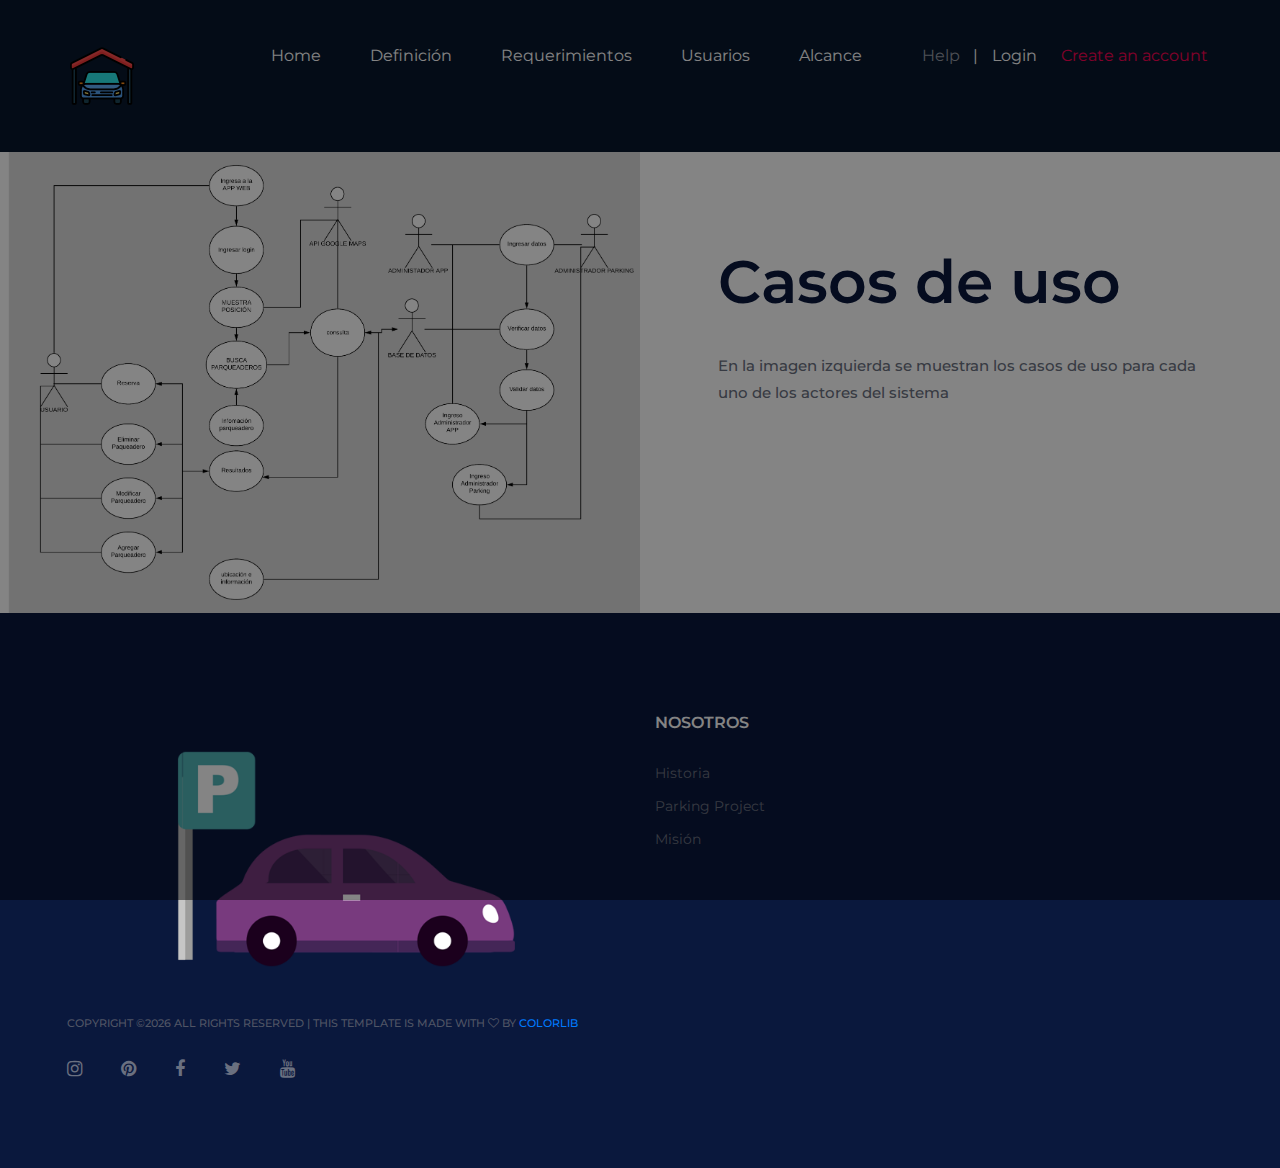
==== docs/casouso.html @ 5ea6f753 "Commit 2 pagina" ====
<!DOCTYPE html>
<html lang="zxx">
<head>
	<title>SolMusic | HTML Template</title>
	<meta charset="UTF-8">
	<meta name="description" content="SolMusic HTML Template">
	<meta name="keywords" content="music, html">
	<meta name="viewport" content="width=device-width, initial-scale=1.0">
	
	<!-- Favicon -->
	<link href="img/favicon.ico" rel="shortcut icon"/>

	<!-- Google font -->
	<link href="https://fonts.googleapis.com/css?family=Montserrat:300,300i,400,400i,500,500i,600,600i,700,700i&display=swap" rel="stylesheet">
 
	<!-- Stylesheets -->
	<link rel="stylesheet" href="css/bootstrap.min.css"/>
	<link rel="stylesheet" href="css/font-awesome.min.css"/>
	<link rel="stylesheet" href="css/owl.carousel.min.css"/>
	<link rel="stylesheet" href="css/slicknav.min.css"/>

	<!-- Main Stylesheets -->
	<link rel="stylesheet" href="css/style.css"/>


	<!--[if lt IE 9]>
		<script src="https://oss.maxcdn.com/html5shiv/3.7.2/html5shiv.min.js"></script>
		<script src="https://oss.maxcdn.com/respond/1.4.2/respond.min.js"></script>
	<![endif]-->

</head>
<body>
	<!-- Page Preloder -->
	<div id="preloder">
		<div class="loader"></div>
	</div>

	<!-- Header section -->
	<header class="header-section clearfix">
		<a href="index.html" class="site-logo">
			<img src="img/garage.png" alt="">
		</a>
		<div class="header-right">
			<a href="#" class="hr-btn">Help</a>
			<span>|</span>
			<div class="user-panel">
				<a href="" class="login">Login</a>
				<a href="" class="register">Create an account</a>
			</div> 
		</div>
		<ul class="main-menu">
			<li><a href="index.html">Home</a></li>
			<li><a href="#">Definición</a>
				<ul class="sub-menu">
					<li><a href="casouso.html">Casos de uso</a></li>
					<li><a href="historiausuario.html">Historias de usuario</a></li>
				</ul>
			</li>
			<li><a href="#">Requerimientos</a>
				<ul class="sub-menu">
					<li><a href="rfuncionales.html">Funcionales</a></li>
					<li><a href="rnofuncionales.html">No Funcionales</a></li>
				</ul>
			</li>
			<li><a href="blog.html">Usuarios</a></li>
			<li><a href="contact.html">Alcance</a></li>
		</ul>
	</header>
	<!-- Header section end -->

	<!-- Contact section -->
	<section class="contact-section">
		<div class="container-fluid">
			<div class="row">
				<div class="col-lg-6 p-0">
					<!-- Map -->
					<div class="map"><img src="img/cu1.png" alt=""></div>
				</div>
				<div class="col-lg-6 p-0">
					<div class="contact-warp">
						<div class="section-title mb-0">
							<h2>Casos de uso</h2>
						</div>
						<p>En la imagen izquierda se muestran los casos de uso para cada uno de los actores del sistema </p>
						
					</div>
				</div>
			</div>
		</div>
	</section>
	<!-- Blog section end -->

	<!-- Footer section -->
	<footer class="footer-section">
		<div class="container">
			<div class="row">
				<div class="col-xl-6 col-lg-7 order-lg-2">
					<div class="row">
						<div class="col-sm-4">
							<div class="footer-widget">
								<h2>Nosotros</h2>
								<ul>
									<li><a href="">Historia</a></li>
									<li><a href="">Parking Project</a></li>
									<li><a href="">Misión</a></li>
								</ul>
							</div>
						</div>
					</div>
				</div>
				<div class="col-xl-6 col-lg-5 order-lg-1">
					<img src="img/carpark.png" alt="">
					<div class="copyright"><!-- Link back to Colorlib can't be removed. Template is licensed under CC BY 3.0. -->
Copyright &copy;<script>document.write(new Date().getFullYear());</script> All rights reserved | This template is made with <i class="fa fa-heart-o" aria-hidden="true"></i> by <a href="https://colorlib.com" target="_blank">Colorlib</a>
<!-- Link back to Colorlib can't be removed. Template is licensed under CC BY 3.0. --></div>
					<div class="social-links">
						<a href=""><i class="fa fa-instagram"></i></a>
						<a href=""><i class="fa fa-pinterest"></i></a>
						<a href=""><i class="fa fa-facebook"></i></a>
						<a href=""><i class="fa fa-twitter"></i></a>
						<a href=""><i class="fa fa-youtube"></i></a>
					</div>
				</div>
			</div>
		</div>
	</footer>
	<!-- Footer section end -->
	
	<!--====== Javascripts & Jquery ======-->
	<script src="js/jquery-3.2.1.min.js"></script>
	<script src="js/bootstrap.min.js"></script>
	<script src="js/jquery.slicknav.min.js"></script>
	<script src="js/owl.carousel.min.js"></script>
	<script src="js/mixitup.min.js"></script>
	<script src="js/main.js"></script>

	</body>
</html>
---- docs/css/style.css ----
/*=================================
-----------------------------------
  SolMusic HTML Template
  Version: 1.0
 ---------------------------------
 =================================*/



/*----------------------------------------*/
/* Template default CSS
/*----------------------------------------*/

html,
body {
	height: 100%;
	font-family: "Montserrat", sans-serif;
	-webkit-font-smoothing: antialiased;
	font-smoothing: antialiased;
}

h1,
h2,
h3,
h4,
h5,
h6 {
	margin: 0;
	color: #0a183d;
	font-weight: 600;
	line-height: 1;
}

h1 {
	font-size: 70px;
}

h2 {
	font-size: 36px;
}

h3 {
	font-size: 30px;
}

h4 {
	font-size: 24px;
}

h5 {
	font-size: 18px;
}

h6 {
	font-size: 16px;
}

p {
	font-size: 15px;
	color: #6a7080;
	line-height: 1.8;
	font-weight: 500;
}

img {
	max-width: 100%;
}

input:focus,
select:focus,
button:focus,
textarea:focus {
	outline: none;
}

a:hover,
a:focus {
	text-decoration: none;
	outline: none;
}

ul,
ol {
	padding: 0;
	margin: 0;
}

/*---------------------
Helper CSS
 -----------------------*/

.section-title {
	margin-bottom: 60px;
}

.section-title h2 {
	font-size: 60px;
}

.set-bg {
	background-repeat: no-repeat;
	background-size: cover;
	background-position: top center;
}

.spad {
	padding-top: 105px;
	padding-bottom: 105px;
}
.requerimientosf {
	margin-top: 0;
	margin-bottom: 1rem;
	margin-left: 50px;
}
.requerimientos-title{
	font-size: 22px;
	font-weight: 700;
	color: #fc0254;
}



.text-white h1,
.text-white h2,
.text-white h3,
.text-white h4,
.text-white h5,
.text-white h6,
.text-white p,
.text-white span,
.text-white li,
.text-white a {
	color: #fff;
}

/*---------------------
Commom elements
 -----------------------*/

/* buttons */

.site-btn {
	display: inline-block;
	border: none;
	font-size: 14px;
	font-weight: 500;
	min-width: 195px;
	padding: 23px 20px;
	border-radius: 50px;
	text-transform: uppercase;
	background: #fc0254;
	color: #fff;
	line-height: normal;
	cursor: pointer;
	text-align: center;
}

.site-btn:hover {
	color: #fff;
}

.site-btn.sb-c2 {
	background: #383b70;
}

/* Preloder */

#preloder {
	position: fixed;
	width: 100%;
	height: 100%;
	top: 0;
	left: 0;
	z-index: 999999;
	background: #000;
}

.loader {
	width: 40px;
	height: 40px;
	position: absolute;
	top: 50%;
	left: 50%;
	margin-top: -13px;
	margin-left: -13px;
	border-radius: 60px;
	animation: loader 0.8s linear infinite;
	-webkit-animation: loader 0.8s linear infinite;
}

@keyframes loader {
	0% {
		-webkit-transform: rotate(0deg);
		transform: rotate(0deg);
		border: 4px solid #f44336;
		border-left-color: transparent;
	}
	50% {
		-webkit-transform: rotate(180deg);
		transform: rotate(180deg);
		border: 4px solid #673ab7;
		border-left-color: transparent;
	}
	100% {
		-webkit-transform: rotate(360deg);
		transform: rotate(360deg);
		border: 4px solid #f44336;
		border-left-color: transparent;
	}
}

@-webkit-keyframes loader {
	0% {
		-webkit-transform: rotate(0deg);
		border: 4px solid #f44336;
		border-left-color: transparent;
	}
	50% {
		-webkit-transform: rotate(180deg);
		border: 4px solid #673ab7;
		border-left-color: transparent;
	}
	100% {
		-webkit-transform: rotate(360deg);
		border: 4px solid #f44336;
		border-left-color: transparent;
	}
}

/*------------------
Header section
 ---------------------*/

.header-section {
	padding-left: 55px;
	padding-right: 72px;
	background: #08192d;
}

.site-logo {
	display: inline-block;
	padding: 0;
	padding: 44px 15px;
}

.header-right {
	float: right;
	padding: 44px 0;
	margin-left: 130px;
}

.header-right .hr-btn {
	display: inline-block;
	color: #979aa5;
}

.header-right .user-panel {
	display: inline-block;
}

.header-right .user-panel a {
	font-size: 16px;
	color: #ffffff;
	margin: 0 10px;
}

.header-right .user-panel .register {
	color: #fc0254;
	margin-right: 0;
}

.header-right span {
	color: #fff;
	display: inline-block;
	padding-left: 9px;
}

.main-menu {
	list-style: none;
	float: right;
}

.main-menu li {
	display: inline-block;
	position: relative;
}

.main-menu li a {
	display: block;
	font-size: 16px;
	color: #ffffff;
	padding: 44px 10px;
	margin-left: 60px;
}

.main-menu li a:hover {
	color: #fc0254;
}

.main-menu li:first-child a {
	margin-left: 0;
}

.main-menu li:hover .sub-menu {
	visibility: visible;
	opacity: 1;
	margin-top: 0;
}

.main-menu .sub-menu {
	position: absolute;
	list-style: none;
	width: 220px;
	left: 60px;
	top: 100%;
	padding: 20px 0;
	visibility: hidden;
	opacity: 0;
	margin-top: 50px;
	background: #fff;
	z-index: 99;
	-webkit-transition: all 0.4s;
	transition: all 0.4s;
	-webkit-box-shadow: 2px 7px 20px rgba(0, 0, 0, 0.05);
	box-shadow: 2px 7px 20px rgba(0, 0, 0, 0.05);
}

.main-menu .sub-menu li {
	display: block;
}

.main-menu .sub-menu li a {
	display: block;
	color: #000;
	margin-left: 0;
	padding: 5px 20px;
}

.main-menu .sub-menu li a:hover {
	color: #fc0254;
}

.slicknav_menu {
	display: none;
}

/*------------------
Hero section
 ---------------------*/

.hero-section {
	overflow: hidden;
}

.hs-item {
	height: 724px;
	padding-bottom: 90px;
	display: -webkit-box;
	display: -ms-flexbox;
	display: flex;
	-webkit-box-align: center;
	-ms-flex-align: center;
	align-items: center;
	background: #0a183d;
}

.hs-item h2 {
	color: #fff;
	font-size: 70px;
	margin-bottom: 25px;
	line-height: 0.9;
	position: relative;
	top: 50px;
	opacity: 0;
}

.hs-item h2 span {
	color: #fc0254;
}

.hs-item p {
	color: #ffffff;
	opacity: 0.6;
	margin-bottom: 50px;
	position: relative;
	top: 50px;
	opacity: 0;
}

.hs-item .site-btn {
	position: relative;
	top: 50px;
	margin-bottom: 20px;
	opacity: 0;
}

.hs-item .sb-c2 {
	margin-left: 8px;
}

.hs-item .hs-text {
	padding-top: 90px;
	max-width: 475px;
}

.hr-img img {
	min-width: 602px;
	position: relative;
	left: -34px;
	top: 50px;
	opacity: 0;
}

.owl-item.active .hs-item img,
.owl-item.active .hs-item h2,
.owl-item.active .hs-item p,
.owl-item.active .hs-item .site-btn,
.owl-item.active .hs-item .site-btn.sb-c2 {
	top: 0;
	opacity: 1;
}

.owl-item.active .hs-item img {
	-webkit-transition: all 0.5s ease 0.2s;
	transition: all 0.5s ease 0.2s;
}

.owl-item.active .hs-item h2 {
	-webkit-transition: all 0.5s ease 0.4s;
	transition: all 0.5s ease 0.4s;
}

.owl-item.active .hs-item p {
	-webkit-transition: all 0.5s ease 0.6s;
	transition: all 0.5s ease 0.6s;
}

.owl-item.active .hs-item .site-btn {
	-webkit-transition: all 0.5s ease 0.8s;
	transition: all 0.5s ease 0.8s;
}

.owl-item.active .hs-item .site-btn.sb-c2 {
	-webkit-transition: all 0.5s ease 1s;
	transition: all 0.5s ease 1s;
}

.hero-slider .owl-dots {
	position: absolute;
	bottom: 33px;
	left: calc(50% - 588px);
	max-width: 1176px;
	width: 100%;
	padding-left: 15px;
}

.hero-slider .owl-dots .owl-dot {
	width: 8px;
	height: 8px;
	border-radius: 50%;
	background: #383b70;
	margin-right: 10px;
}

.hero-slider .owl-dots .owl-dot.active {
	background: #fc0254;
}

/* ----------------
Intro section
 -------------------*/

.intro-section p {
	margin-bottom: 35px;
	padding-top: 10px;
}

/* ----------------
How section
 -------------------*/

.how-section {
	background-color: #0a183d;
}

.how-item .hi-icon {
	position: relative;
	width: 57px;
	height: 57px;
	border-radius: 50%;
	background: #fc0254;
	margin-bottom: 25px;
}

.how-item .hi-icon img {
	position: absolute;
	right: -8px;
	bottom: 0;
}

.how-item h4 {
	margin-bottom: 25px;
}

.how-item p {
	font-weight: 400;
	opacity: 0.6;
}

/* ----------------
Concept section
 -------------------*/

.concept-section p {
	padding-top: 5px;
}

.concept-item {
	text-align: center;
	padding-top: 35px;
}

.concept-item img {
	border-radius: 40px;
	margin-bottom: 15px;
}

/* --------------------
Subscription section
 -----------------------*/

.subscription-section {
	background: #0a183d;
}

.sub-text {
	padding-right: 15px;
}

.sub-text h2 {
	color: #fff;
	font-size: 60px;
	margin-bottom: 20px;
	font-weight: 500;
}

.sub-text h3 {
	color: #fc0254;
	margin-bottom: 30px;
	font-weight: 500;
}

.sub-text p {
	color: #fff;
	font-weight: 400;
	opacity: 0.6;
	margin-bottom: 40px;
}

.sub-list {
	list-style: none;
	background: #1c294a;
	padding: 70px 15px 50px 155px;
	border-radius: 42px;
}

.sub-list li {
	color: #ffffff;
	font-size: 18px;
	margin-bottom: 25px;
}

.sub-list li img {
	padding-right: 28px;
}

/* ----------------
Premium section 
 -------------------*/

.premium-section p {
	margin-bottom: 50px;
}

.premium-item {
	text-align: center;
	padding-top: 35px;
}

.premium-item img {
	width: 190px;
	height: 190px;
	border-radius: 50%;
	margin-bottom: 40px;
}

.premium-item h4 {
	margin-bottom: 4px;
}

.premium-item p {
	margin-bottom: 0;
}

/* ----------------
Responsive
 -------------------*/

.footer-section {
	background: #0a183d;
	padding: 100px 0 85px;
}

.footer-widget {
	padding-top: 2px;
}

.footer-widget h2 {
	font-size: 16px;
	color: #fff;
	text-transform: uppercase;
	margin-bottom: 30px;
}

.footer-widget ul {
	list-style: none;
}

.footer-widget ul li a {
	display: inline-block;
	color: #6a7080;
	font-size: 14px;
	margin-bottom: 10px;
}

.copyright {
	font-size: 11px;
	text-transform: uppercase;
	font-weight: 500;
	color: #505565;
	padding: 10px 0 25px;
}

.social-links a {
	display: inline-block;
	color: #6a7080;
	font-size: 18px;
	margin-right: 35px;
}

/* ----------------
Other pages
 -------------------*/

/* ----------------
Playlist page
 -------------------*/

.playlist-section {
	padding: 105px 42px;
}

.playlist-section .section-title {
	float: left;
}

.playlist-filter {
	text-align: right;
	padding-top: 20px;
	margin-bottom: 100px;
}

.playlist-filter li {
	display: inline-block;
	font-size: 15px;
	font-weight: 500;
	color: #6a7080;
	padding: 10px 6px 16px;
	margin-right: 55px;
	margin-bottom: 10px;
	border-bottom: 2px solid transparent;
	cursor: pointer;
}

.playlist-filter li.mixitup-control-active {
	border-bottom: 2px solid #fc0254;
}

.playlist-item {
	text-align: center;
	padding: 0 11px;
	margin-bottom: 30px;
}

.playlist-item img {
	min-width: 100%;
	border-radius: 40px;
	margin-bottom: 30px;
}

.search-form {
	position: relative;
	width: 100%;
	margin-bottom: 25px;
}

.search-form input {
	width: 100%;
	height: 60px;
	padding-left: 41px;
	padding-right: 175px;
	border: none;
	border-radius: 80px;
	font-size: 15px;
	background: #d0d7db;
}

.search-form button {
	position: absolute;
	height: 60px;
	min-width: 167px;
	right: 0;
	top: 0;
	border: none;
	border-radius: 80px;
	color: #fff;
	font-size: 15px;
	background: #fc0254;
}

/* ----------------
Blog page
 -------------------*/

.blog-item {
	margin-bottom: 90px;
}

.blog-item img {
	margin-bottom: 36px;
}

.blog-item .blog-date {
	font-size: 12px;
	font-weight: 600;
	color: #fc0254;
	margin-bottom: 24px;
}

.blog-item h3 {
	margin-bottom: 5px;
}

.blog-item .blog-meta {
	font-size: 12px;
	color: #e9e9e9;
	font-weight: 500;
	margin-bottom: 20px;
}

.blog-item .blog-meta a {
	color: #c3c4c9;
}

.blog-item p {
	font-size: 14px;
	margin-bottom: 0;
	line-height: 1.8;
}

.site-pagination a {
	color: #6a7080;
	font-size: 14px;
	display: inline-block;
	margin-right: 5px;
	font-weight: 500;
}

.site-pagination a:hover,
.site-pagination a.active {
	color: #3c455f;
}

/* ----------------
Contact page
 -------------------*/

.map {
	height: 100%;
	background: #ddd;
}

.map iframe {
	position: absolute;
	width: 100%;
	height: 100%;
	left: 0;
	top: 0;
}

.contact-warp {
	padding: 100px 53px 104px 78px;
}

.contact-warp p {
	padding-top: 40px;
	margin-bottom: 50px;
}

.contact-warp ul {
	margin-bottom: 90px;
	list-style: none;
}

.contact-warp ul li {
	font-size: 14px;
	color: #0a183d;
	font-size: 14px;
	margin-bottom: 15px;
	font-weight: 500;
}

.contact-from input,
.contact-from textarea {
	width: 100%;
	height: 57px;
	padding: 0 38px;
	border: none;
	border-radius: 20px;
	font-size: 14px;
	font-weight: 500;
	margin-bottom: 14px;
	color: #6a7080;
	background: #f5f6fa;
}

.contact-from textarea {
	resize: none;
	padding: 24px 38px 10px;
	height: 177px;
	margin-bottom: 57px;
}

/* ----------------
Category page
 -------------------*/

.category-section {
	padding: 105px 36px;
}

.category-section .section-title {
	float: left;
}

.category-links {
	text-align: right;
	padding-top: 20px;
	margin-bottom: 80px;
}

.category-links a {
	display: inline-block;
	font-size: 15px;
	font-weight: 500;
	color: #6a7080;
	padding: 10px 6px 16px;
	margin-right: 55px;
	margin-bottom: 10px;
	border-bottom: 2px solid transparent;
	cursor: pointer;
}

.category-links a.active {
	border-bottom: 2px solid #fc0254;
}

.category-item {
	position: relative;
	margin: 0 17px;
}

.category-item img {
	min-width: 100%;
	border-radius: 40px;
}

.category-item .ci-text {
	position: absolute;
	bottom: 35px;
	left: 50px;
}

.category-item .ci-text h4 {
	color: #fff;
	margin-bottom: 3px;
}

.category-item .ci-text p {
	color: #fff;
	margin-bottom: 0;
	font-size: 12px;
}

.category-item .ci-link {
	position: absolute;
	display: -webkit-box;
	display: -ms-flexbox;
	display: flex;
	-webkit-box-align: center;
	-ms-flex-align: center;
	align-items: center;
	-webkit-box-pack: center;
	-ms-flex-pack: center;
	justify-content: center;
	width: 71px;
	height: 71px;
	right: 29px;
	bottom: 21px;
	color: #fc0254;
	font-size: 16px;
	text-align: center;
	border-radius: 50%;
	background: #fff;
}

.songs-section {
	padding-bottom: 80px;
}

.song-item {
	margin-bottom: 33px;
}

.song-info-box img {
	float: left;
	width: 85px;
	height: 85px;
	border-radius: 19px;
	margin-right: 18px;
}

.song-info-box .song-info {
	overflow: hidden;
	padding-top: 20px;
}

.song-info-box .song-info h4 {
	font-size: 20px;
	margin-bottom: 4px;
}

.song-info-box .song-info p {
	font-size: 14px;
	margin-bottom: 0;
}

.songs-links {
	text-align: right;
	padding-top: 26px;
}

.songs-links a {
	display: inline-block;
	margin-left: 15px;
	padding-top: 5px;
}

.single_player_container {
	margin-top: 30px;
	padding-left: 10px;
}

.single_player_container .jp-interface {
	display: -webkit-box;
	display: -ms-flexbox;
	display: flex;
}

.player_bars {
	width: calc(100% - 145px);
	position: relative;
	padding-top: 8px;
}

.player_controls_box {
	width: 145px;
}

.player_controls>button:not(:last-of-type) {
	margin-right: 4px;
}

.player_button {
	position: relative;
	width: 28px;
	height: 28px;
	background: #d0d7db;
	border: none;
	border-radius: 50%;
	outline: none !important;
	cursor: pointer;
	-webkit-box-flex: 0;
	-ms-flex: 0 0 auto;
	flex: 0 0 auto;
}

.player_button::after {
	display: block;
	position: absolute;
}

.jp-play {
	background: #fc0254;
}

.jp-play:after {
	left: 9px;
	top: 3px;
	width: 11px;
	height: 13px;
	content: url(../img/icons/play.png);
}

.jp-state-playing .jp-play::after,
.playing .jp-play::after {
	top: 4px !important;
	left: 7px !important;
	content: url(../img/icons/pause.png);
}

.jp-prev:after {
	top: 1px !important;
	left: 6px !important;
	content: url(../img/icons/back.png);
}

.jp-next:after {
	top: 1px !important;
	right: 7px !important;
	content: url(../img/icons/next.png);
}

.jp-stop::after {
	top: 10px;
	left: 10px;
	width: 8px;
	height: 8px;
	background: #475069;
	content: "";
}

.jp-progress {
	width: 100%;
	cursor: pointer;
}

.jp-seek-bar {
	height: 100%;
	padding-top: 5px;
	padding-bottom: 5px;
	background: transparent;
	margin-bottom: -5px;
}

.jp-seek-bar>div {
	height: 2px;
	background: #d0d7db;
}

.jp-play-bar {
	position: relative;
	height: 100%;
	background: #272727;
	overflow: visible !important;
}

.jp-current-time {
	position: absolute;
	font-size: 14px;
	color: #0a183d;
	right: -40px;
	top: 100%;
	padding-top: 15px;
	background: #fff;
	z-index: 1;
	-webkit-transition: all 0.3s;
	transition: all 0.3s;
}

.middle .jp-current-time {
	right: -5px;
	padding: 15px 5px 0;
}

.jp-duration {
	position: absolute;
	font-size: 14px;
	color: #b8b8b8;
	right: 0;
	bottom: -16px;
}

/* ----------------
Artest Page
 -------------------*/

.player-section {
	padding: 57px 53px;
}

.player-box {
	padding: 77px 121px 100px 81px;
	border-radius: 24px;
	background: #fff;
}

.player-box {
	display: -webkit-box;
	display: -ms-flexbox;
	display: flex;
}

.wave-player-warp {
	padding-top: 40px;
	position: relative;
	width: calc(100% - 382px);
}

.tarck-thumb-warp {
	width: 382px;
}

.tarck-thumb {
	max-width: 333px;
	position: relative;
}

.tarck-thumb img {
	border-radius: 22px;
}

.tarck-thumb .wp-play {
	position: absolute;
	width: 70px;
	height: 70px;
	left: calc(50% - 35px);
	top: calc(50% - 35px);
	border: none;
	border-radius: 50%;
	color: #fc0254;
	background: #fff;
}

.tarck-thumb .wp-play:after {
	position: absolute;
	content: "";
	left: calc(50% - 6px);
	top: calc(50% - 8px);
	font: normal normal normal 18px/1 FontAwesome;
}

.playing .tarck-thumb .wp-play:after {
	position: absolute;
	content: "";
	left: calc(50% - 8px);
	font: normal normal normal 18px/1 FontAwesome;
}

.wave-player-info h2 {
	font-size: 48px;
	font-weight: 600;
}

.wave-player-info p {
	font-size: 14px;
}

.wavePlayer_controls {
	padding-top: 20px;
}

#wavePlayer {
	position: relative;
}

#currentTime {
	position: absolute;
	right: 0;
	bottom: 0;
	font-size: 14px;
	color: #0a183d;
	font-weight: 500;
	background: #fff;
	padding-right: 2px;
}

#clipTime {
	position: absolute;
	right: 10px;
	top: 59px;
	font-size: 14px;
	color: #b8b8b8;
	font-weight: 500;
}

.songs-details-section {
	padding: 100px 38px 50px;
	background: #f9fcfd;
}

.song-details-box {
	margin-bottom: 30px;
	overflow: hidden;
}

.song-details-box h3 {
	margin-bottom: 50px;
}

.song-details-box ul {
	list-style: none;
	max-width: 310px;
}

.song-details-box ul li {
	margin-bottom: 15px;
	font-size: 14px;
	line-height: 2;
}

.song-details-box ul strong {
	float: left;
	margin-right: 6px;
	font-weight: 600;
	color: #0a183d;
}

.song-details-box ul span {
	display: block;
	overflow: hidden;
	color: #6a7080;
}

.song-details-box .single_player_container {
	margin-top: 0;
	padding-left: 0;
}

.artist-details img {
	float: left;
	width: 163px;
	height: 163px;
	margin-right: 30px;
	border-radius: 50%;
}

.artist-details h5 {
	margin-bottom: 5px;
	padding-top: 10px;
}

.artist-details span {
	display: block;
	font-size: 12px;
	color: #c3c4c9;
	margin-bottom: 15px;
}

.artist-details .ad-text {
	overflow: hidden;
}

.song-details-box .song-info-box img {
	width: 60px;
	height: 60px;
	border-radius: 20px;
	margin-right: 13px;
}

.song-details-box .song-info-box .song-info {
	padding-top: 10px;
}

.song-details-box .song-info-box .song-info h4 {
	font-size: 14px;
}

.song-details-box .song-info-box .song-info p {
	font-size: 10px;
}

.song-details-box .song-item {
	margin-bottom: 22px;
}

.song-details-box .player_controls_box {
	width: 102px;
}

.song-details-box .player_button {
	-webkit-transform: scale(0.7);
	transform: scale(0.7);
	-webkit-transform-origin: center;
	transform-origin: center;
	margin: 0 -5px;
}

.song-details-box .player_bars {
	width: calc(100% - 102px);
}

.song-details-box .single_player {
	padding: 14px 15px 0 0px;
}

.song-details-box .jp-current-time {
	font-size: 10px;
	right: -29px;
	padding-top: 9px;
}

.song-details-box .middle .jp-current-time {
	right: -5px;
	padding: 9px 5px 0;
}

.song-details-box .jp-duration {
	font-size: 10px;
	bottom: -6px;
}

.similar-songs-section {
	padding: 100px 33px;
}

.similar-songs-section h3 {
	margin-bottom: 70px;
	padding-left: 6px;
}

.similar-song {
	padding: 0 6px;
	margin-bottom: 35px;
}

.similar-song .ss-thumb {
	border-radius: 41px;
	margin-bottom: 22px;
	min-width: 100%;
}

.similar-song h4 {
	font-size: 20px;
	margin-bottom: 5px;
}

.similar-song p {
	font-size: 14px;
}

.similar-song .player_bars {
	width: 100%;
}

.similar-song .jp-current-time {
	padding-top: 10px;
}

.similar-song .jp-duration {
	bottom: -25px;
}

.ss-controls {
	padding: 15px 0 10px;
}

.ss-controls .songs-links {
	padding-top: 0;
	float: right;
}

/* ----------------
Responsive
 -------------------*/

@media (min-width: 1200px) {
	.container {
		max-width: 1176px;
	}
}

/* Medium screen : 992px. */

@media only screen and (min-width: 1200px) and (max-width: 1360px) {
	.header-right {
		margin-left: 50px;
	}
	.main-menu li a {
		margin-left: 25px;
	}
	.main-menu .sub-menu {
		left: 25px;
	}
}

/* Medium screen : 992px. */

@media only screen and (min-width: 992px) and (max-width: 1199px) {
	.header-section {
		padding-left: 15px;
		padding-right: 20px;
	}
	.header-right {
		margin-left: 20px;
	}
	.main-menu li a {
		margin-left: 15px;
	}
	.main-menu .sub-menu {
		left: 15px;
	}
	.hr-img img {
		min-width: 500px;
		position: relative;
	}
	.sub-list {
		padding: 70px 15px 50px 90px;
	}
	.category-section .section-title,
	.playlist-section .section-title {
		float: none;
	}
	.category-links,
	.playlist-filter {
		text-align: left;
	}
	.playlist-item {
		padding: 0;
	}
	.player-box {
		padding: 70px 80px 80px;
	}
	.similar-song {
		margin-bottom: 70px;
	}
	.artist-details img {
		float: none;
		margin-bottom: 30px;
	}
	.contact-warp {
		padding: 100px 15px 60px 40px;
	}
	.category-item {
		margin: 0;
	}
	.category-section {
		padding: 100px 0;
	}
}

/* Tablet :768px. */

@media only screen and (min-width: 768px) and (max-width: 991px) {
	.hr-img {
		display: none;
	}
	.slicknav_menu {
		display: block;
		background: transparent;
		margin-top: -60px;
	}
	.slicknav_nav {
		background: #1c294a;
		margin-bottom: 35px;
	}
	.slicknav_nav ul {
		margin: 0 0 0 0;
	}
	.slicknav_nav .slicknav_row,
	.slicknav_nav a {
		padding: 12px 25px;
		margin: 0;
	}
	.slicknav_nav a:hover {
		border-radius: 0;
		color: #fc0254;
		background: transparent;
	}
	.slicknav_btn {
		position: relative;
		top: -24px;
		background: #1c294a;
	}
	.main-menu {
		display: none;
	}
	.header-right {
		display: none;
	}
	.header-right-warp .header-right {
		display: block;
		float: none;
		padding: 0 0 24px;
		margin-left: 0;
	}
	.header-right-warp .header-right span {
		display: none;
	}
	.header-right-warp .header-right .user-panel {
		display: block;
		padding-left: 26px;
	}
	.header-right-warp .header-right .user-panel a {
		display: inline-block;
		padding: 0;
		margin: 0;
	}
	.header-right-warp .header-right .user-panel a:hover {
		background: transparent;
	}
	.header-right-warp .header-right .user-panel .login {
		padding-right: 10px;
	}
	.sub-text {
		margin-bottom: 50px;
	}
	.footer-widget {
		margin-bottom: 40px;
	}
	.category-section .section-title,
	.playlist-section .section-title {
		float: none;
	}
	.category-links,
	.playlist-filter {
		text-align: left;
	}
	.playlist-item {
		padding: 0;
	}
	.player-box {
		display: block;
		padding: 77px 90px 100px;
	}
	.wave-player-warp {
		width: 100%;
	}
	.wave-player-warp .songs-links {
		text-align: center;
		padding-top: 0;
		margin-bottom: 40px;
	}
	.tarck-thumb-warp {
		width: 100%;
	}
	.tarck-thumb-warp .tarck-thumb {
		margin: 0 auto;
	}
	.wave-player-info,
	.wavePlayer_controls {
		text-align: center;
	}
	.similar-song {
		margin-bottom: 60px;
	}
	.playlist-section,
	.category-section {
		padding: 100px 0;
	}
	.playlist-section .container,
	.category-section .container {
		max-width: 100%;
	}
	.category-item {
		margin: 0;
	}
	.category-item .ci-link {
		top: 26px;
		bottom: auto;
	}
	.category-item .ci-text {
		position: absolute;
		bottom: 10px;
		left: 20px;
	}
	.map {
		height: 450px;
	}
	.song-details-box ul {
		max-width: 100%;
	}
	.search-form {
		margin-top: 40px;
	}
}

/* Large Mobile :480px. */

@media only screen and (max-width: 767px) {
	.hr-img {
		display: none;
	}
	.slicknav_menu {
		display: block;
		background: transparent;
		margin-top: -60px;
	}
	.slicknav_nav {
		background: #1c294a;
		margin-bottom: 35px;
	}
	.slicknav_nav ul {
		margin: 0 0 0 0;
	}
	.slicknav_nav .slicknav_row,
	.slicknav_nav a {
		padding: 12px 25px;
		margin: 0;
	}
	.slicknav_nav a:hover {
		border-radius: 0;
		color: #fc0254;
		background: transparent;
	}
	.slicknav_btn {
		position: relative;
		top: -24px;
		background: #1c294a;
	}
	.main-menu {
		display: none;
	}
	.header-right {
		display: none;
	}
	.header-right-warp .header-right {
		display: block;
		float: none;
		padding: 0 0 24px;
		margin-left: 0;
	}
	.header-right-warp .header-right span {
		display: none;
	}
	.header-right-warp .header-right .user-panel {
		display: block;
		padding-left: 26px;
	}
	.header-right-warp .header-right .user-panel a {
		display: inline-block;
		padding: 0;
		margin: 0;
	}
	.header-right-warp .header-right .user-panel a:hover {
		background: transparent;
	}
	.header-right-warp .header-right .user-panel .login {
		padding-right: 10px;
	}
	.sub-list {
		padding: 60px 15px 50px 30px;
	}
	.sub-text {
		margin-bottom: 50px;
	}
	.footer-widget {
		margin-bottom: 40px;
	}
	.category-section .section-title,
	.playlist-section .section-title {
		float: none;
	}
	.category-links,
	.playlist-filter {
		text-align: left;
	}
	.playlist-filter li,
	.category-links a {
		margin-right: 15px;
	}
	.playlist-item {
		padding: 0;
	}
	.playlist-section {
		padding: 100px 0;
	}
	.artist-details img {
		float: none;
		margin-bottom: 30px;
	}
	.player-box {
		display: block;
	}
	.wave-player-warp {
		width: 100%;
	}
	.wave-player-warp .songs-links {
		text-align: center;
		padding-top: 0;
		margin-bottom: 40px;
	}
	.tarck-thumb-warp {
		width: 100%;
	}
	.tarck-thumb-warp .tarck-thumb {
		margin: 0 auto;
	}
	.wave-player-info,
	.wavePlayer_controls {
		text-align: center;
	}
	.player-box {
		padding: 75px 40px 80px;
	}
	.similar-song {
		margin-bottom: 60px;
	}
	.songs-details-section {
		padding: 100px 0px 50px;
	}
	.similar-songs-section,
	.playlist-section {
		padding: 100px 0;
	}
	.similar-songs-section .container,
	.playlist-section .container {
		max-width: 100%;
	}
	.category-section {
		padding: 105px 0;
	}
	.category-section .container {
		max-width: 100%;
	}
	.header-section {
		padding: 0 15px;
	}
	.category-item {
		margin: 0 0 30px;
	}
	.map {
		height: 450px;
	}
	.contact-warp {
		padding: 100px 40px;
	}
	.songs-links {
		text-align: left;
		padding-top: 40px;
	}
	.song-details-box ul {
		max-width: 100%;
	}
	.search-form {
		margin-top: 40px;
	}
}

/* Small Mobile :320px. */

@media only screen and (max-width: 479px) {
	.section-title h2,
	.hs-item h2,
	.sub-text h2 {
		font-size: 36px;
	}
	.wave-player-info h2 {
		font-size: 24px;
	}
	.header-section {
		padding: 0;
	}
	.player-box {
		padding: 40px;
	}
	.contact-warp {
		padding: 100px 15px;
	}
	.category-item .ci-link {
		top: 26px;
		bottom: auto;
	}
	.category-item .ci-text {
		position: absolute;
		bottom: 10px;
		left: 20px;
	}
	.single_player_container .jp-interface {
		display: block;
	}
	.song-details-box .player_controls_box,
	.player_controls_box {
		width: 100%;
	}
	.song-details-box .player_bars,
	.player_bars {
		width: 100%;
	}
	.song-details-box .jp-duration {
		bottom: -19px;
	}
	.jp-duration {
		bottom: -31px;
	}
	.song-details-box .song-item {
		margin-bottom: 40px;
	}
	.player-section,
	.player-box {
		padding: 15px;
	}
	.social-links a {
		margin-right: 20px;
	}
	.search-form {
		text-align: center;
	}
	.search-form input {
		padding-right: 41px;
	}
	.search-form button {
		position: relative;
		margin-top: 20px;
	}
	
}
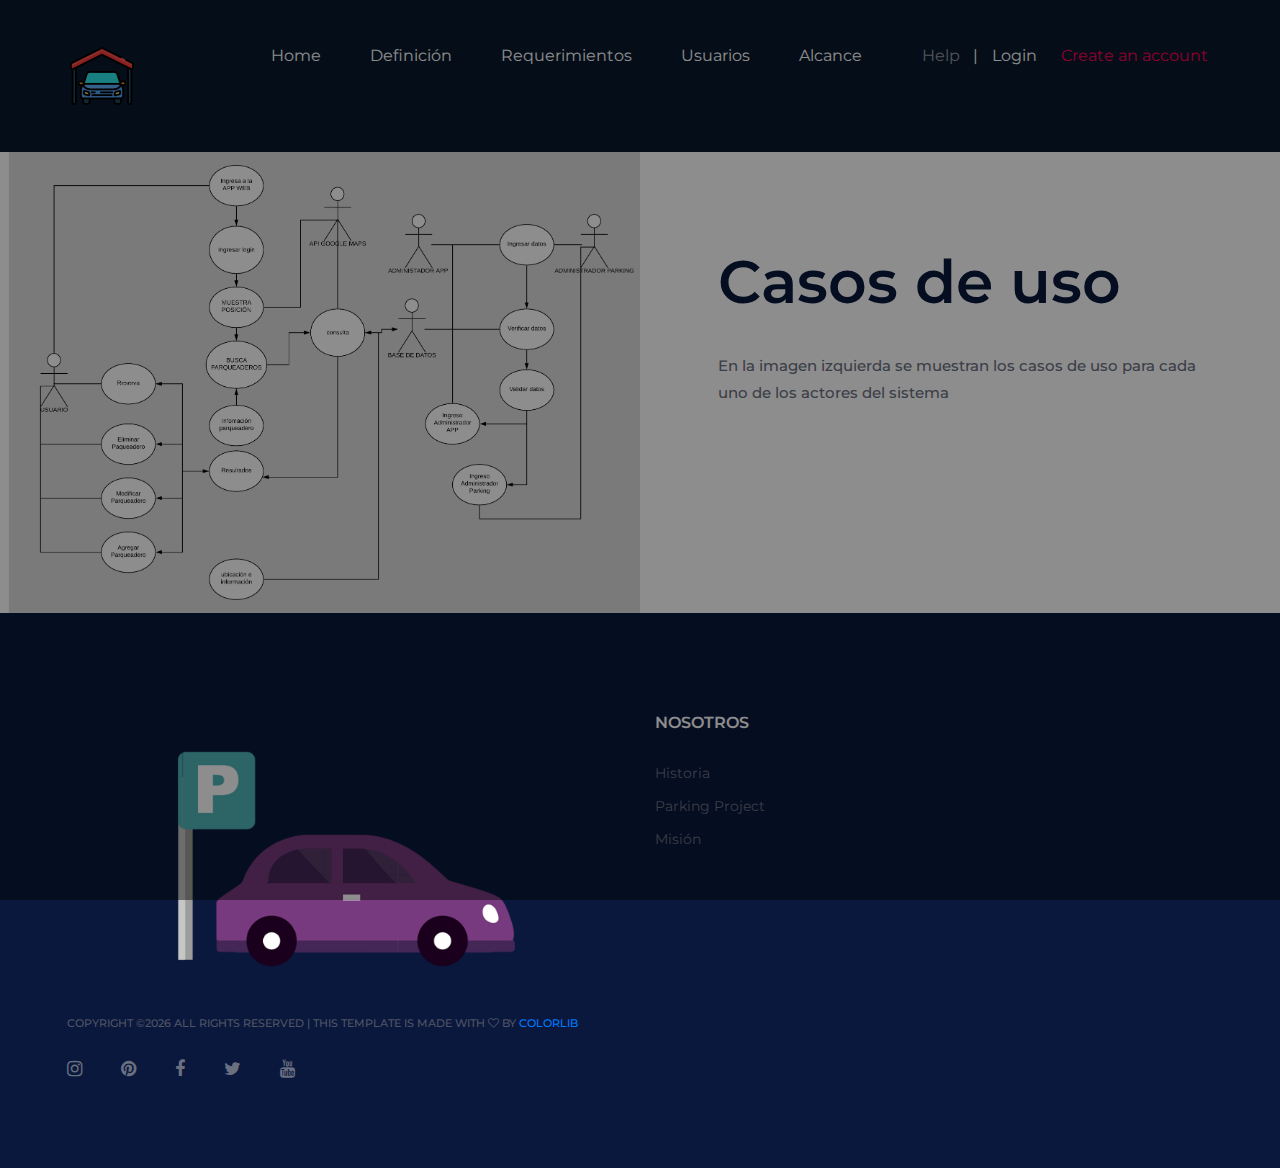
==== commit 857d3386: "Commit 3 pagina" ====
--- a/docs/casouso.html
+++ b/docs/casouso.html
@@ -54,6 +54,7 @@
 				<ul class="sub-menu">
 					<li><a href="casouso.html">Casos de uso</a></li>
 					<li><a href="historiausuario.html">Historias de usuario</a></li>
+					<li><a href="ddespliegue.html">Diagrama de despliegue</a></li>
 				</ul>
 			</li>
 			<li><a href="#">Requerimientos</a>
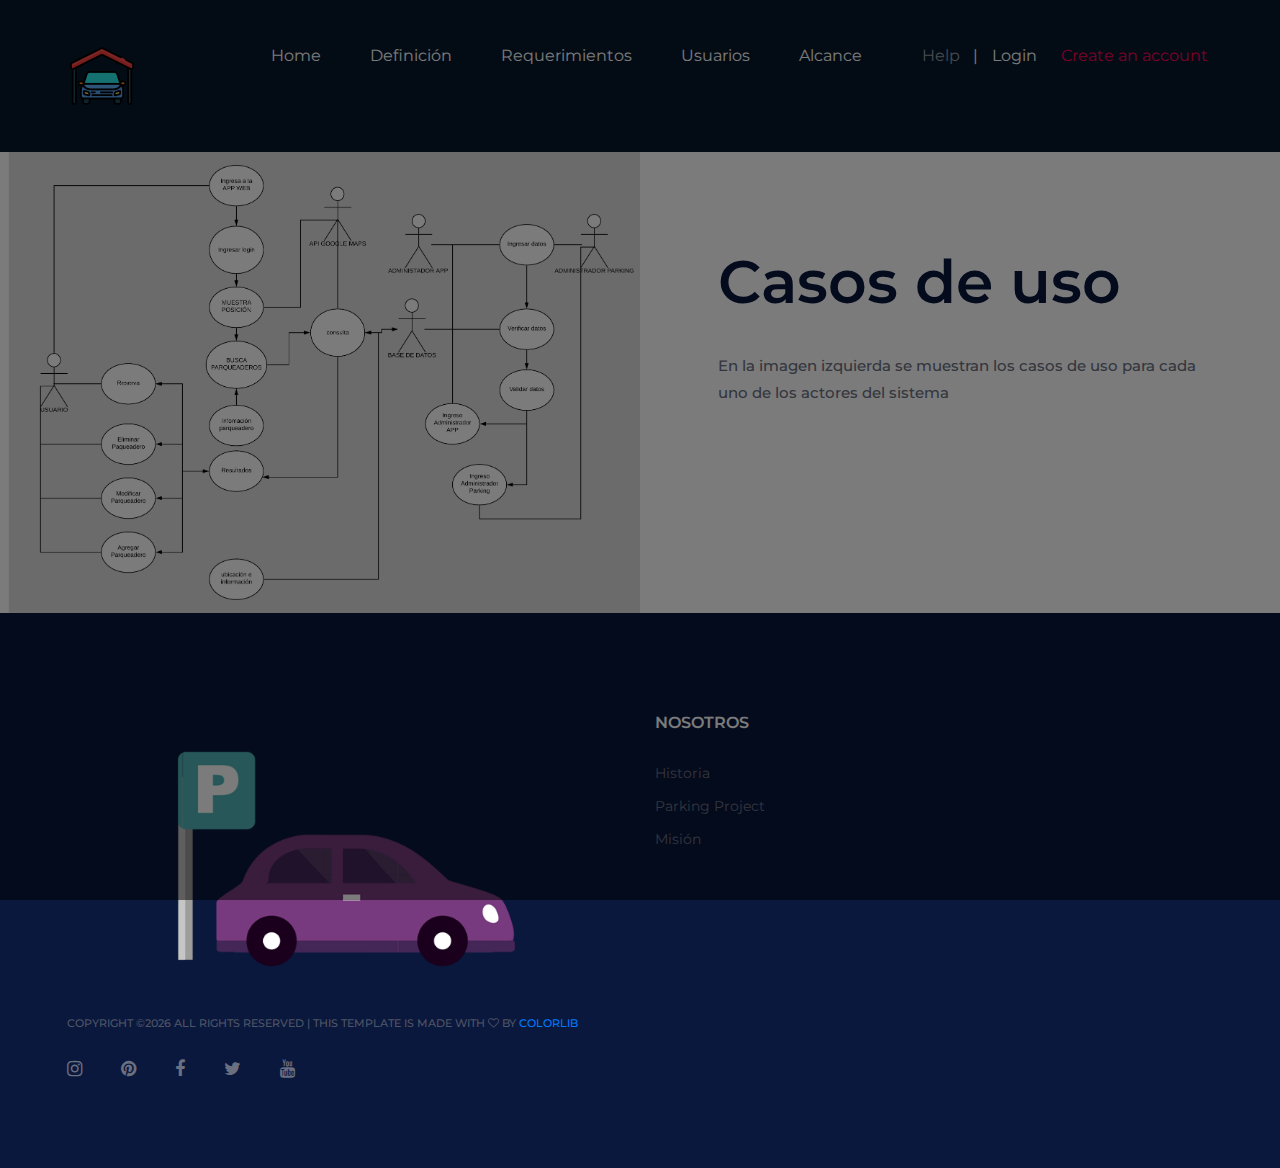
==== commit 5d8cd540: "Historias de usuario" ====
--- a/docs/casouso.html
+++ b/docs/casouso.html
@@ -1,7 +1,7 @@
 <!DOCTYPE html>
 <html lang="zxx">
 <head>
-	<title>SolMusic | HTML Template</title>
+	<title>ProjectParking | Casos de uso</title>
 	<meta charset="UTF-8">
 	<meta name="description" content="SolMusic HTML Template">
 	<meta name="keywords" content="music, html">
